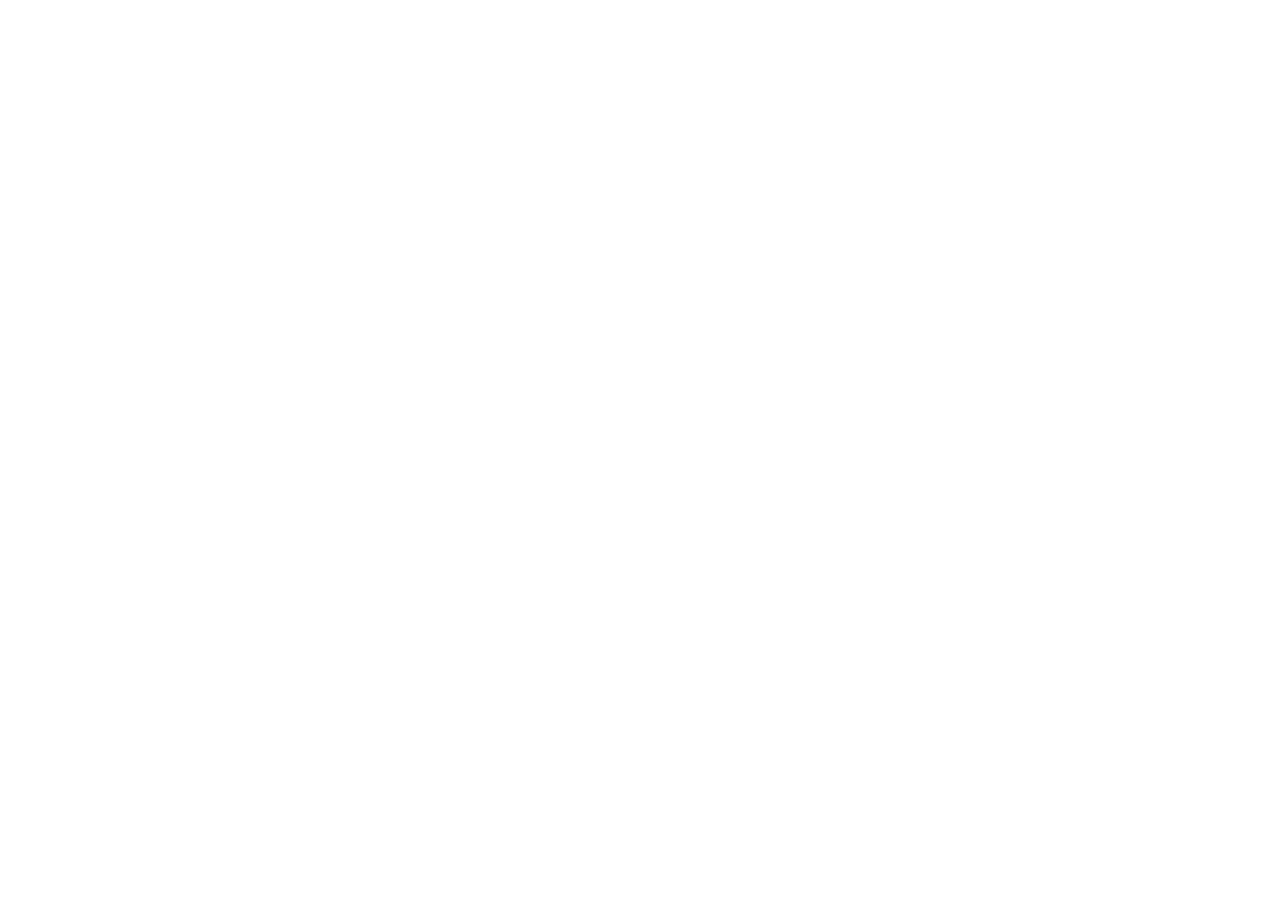
==== 08-table/index.html @ 50fed942 "imageLink" ====
<!DOCTYPE html>
<html lang="en">

<head>
  <meta charset="UTF-8">
  <meta name="viewport" content="width=device-width, initial-scale=1.0">
  <title>Document</title>
</head>

<body>
  
</body>
</html>

<!-- <table>
  <thead>
    <tr>
      <th>First Name</th>
      <th>Last Name</th>
      <th>Email</th>
    </tr>
  </thead>
  <tbody>
    <tr>
      <td>John</td>
      <td>Doe</td>
      <td>jdoe@gmail.com</td>
    </tr>
    <tr>
      <td>mehdi</td>
      <td>nedayi</td>
      <td>jdoe@gmail.com</td>
    </tr>
    <tr>
      <td>mobina</td>
      <td>milani</td>
      <td>jdoe@gmail.com</td>
    </tr>
  </tbody>
</table> -->

  <!-- <style>
    table td, th {
  border: 1px solid #ddd;
  padding: 8px;
}
table tr:hover {background-color: #ddd;}
  </style> -->




<!-- table td, th {
  border: 1px solid #ddd;
  padding: 8px;
} -->
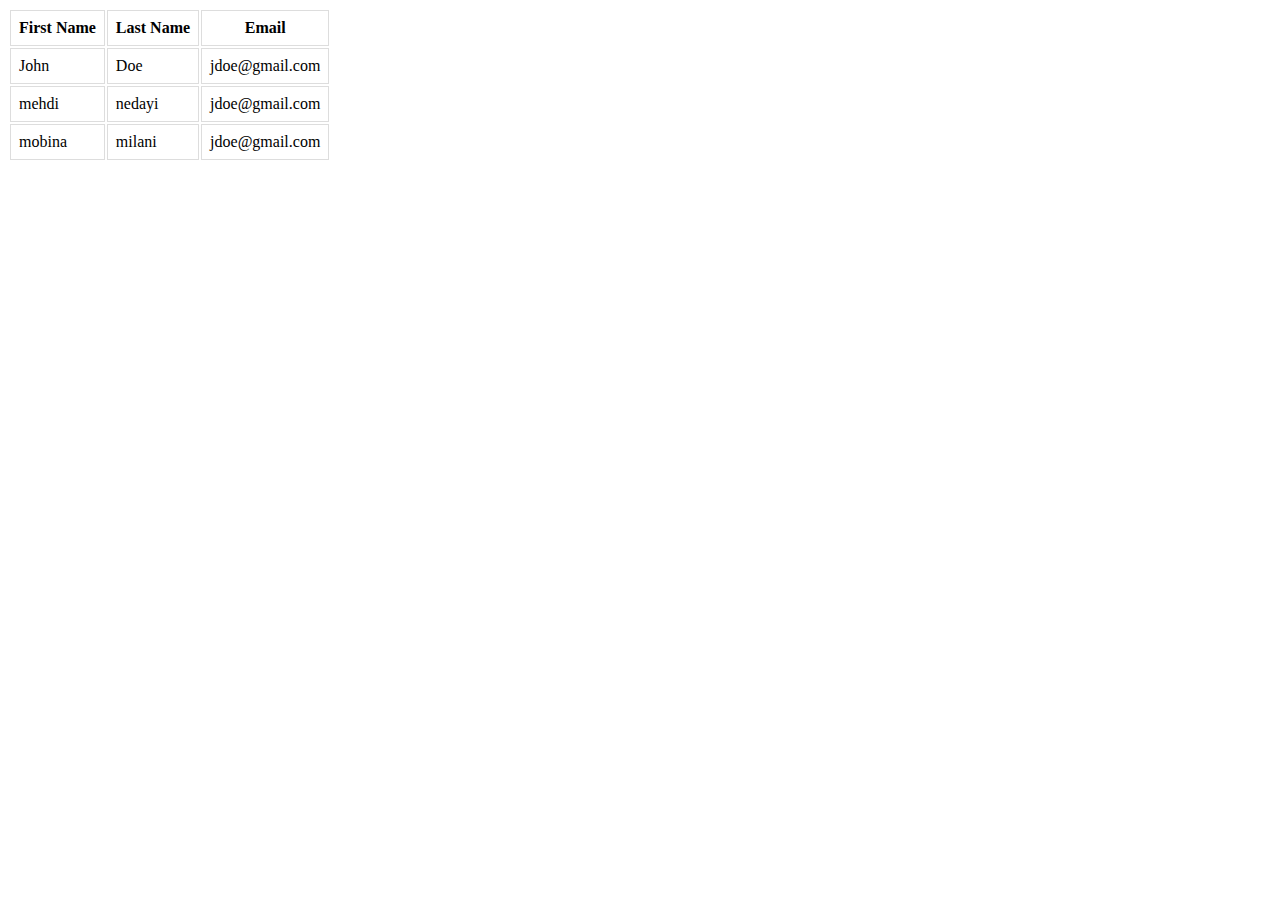
==== commit 341d0f63: "div-1403/8/27" ====
--- a/08-table/index.html
+++ b/08-table/index.html
@@ -5,52 +5,66 @@
   <meta charset="UTF-8">
   <meta name="viewport" content="width=device-width, initial-scale=1.0">
   <title>Document</title>
+  <style>
+    table td,
+    th {
+      border: 1px solid #ddd;
+      padding: 8px;
+    }
+
+    table tr:hover {
+      background-color: #ddd;
+    }
+  </style>
 </head>
 
 <body>
-  
+  <table>
+    <thead>
+      <tr>
+        <th>First Name</th>
+        <th>Last Name</th>
+        <th>Email</th>
+      </tr>
+    </thead>
+    <tbody>
+      <tr>
+        <td>John</td>
+        <td>Doe</td>
+        <td>jdoe@gmail.com</td>
+      </tr>
+      <tr>
+        <td>mehdi</td>
+        <td>nedayi</td>
+        <td>jdoe@gmail.com</td>
+      </tr>
+      <tr>
+        <td>mobina</td>
+        <td>milani</td>
+        <td>jdoe@gmail.com</td>
+      </tr>
+    </tbody>
+  </table>
+
 </body>
+
 </html>
 
+
 <!-- <table>
-  <thead>
-    <tr>
-      <th>First Name</th>
-      <th>Last Name</th>
-      <th>Email</th>
-    </tr>
-  </thead>
-  <tbody>
-    <tr>
-      <td>John</td>
-      <td>Doe</td>
-      <td>jdoe@gmail.com</td>
-    </tr>
-    <tr>
-      <td>mehdi</td>
-      <td>nedayi</td>
-      <td>jdoe@gmail.com</td>
-    </tr>
-    <tr>
-      <td>mobina</td>
-      <td>milani</td>
-      <td>jdoe@gmail.com</td>
-    </tr>
-  </tbody>
-</table> -->
-
-  <!-- <style>
-    table td, th {
-  border: 1px solid #ddd;
-  padding: 8px;
-}
-table tr:hover {background-color: #ddd;}
-  </style> -->
-
-
-
-
-<!-- table td, th {
-  border: 1px solid #ddd;
-  padding: 8px;
-} -->+  <tr>
+    <th>کد کالا</th>
+    <th>تعداد</th>
+    <th>قیمت</th>
+  </tr>
+  <tr>tr
+    <td>1</td>
+    <td>3</td>
+    <td>1000</td>
+  </tr>
+  <tr>
+    <td>2</td>
+    <td>5</td>
+    <td>60000</td>
+  </tr>
+</table> -->